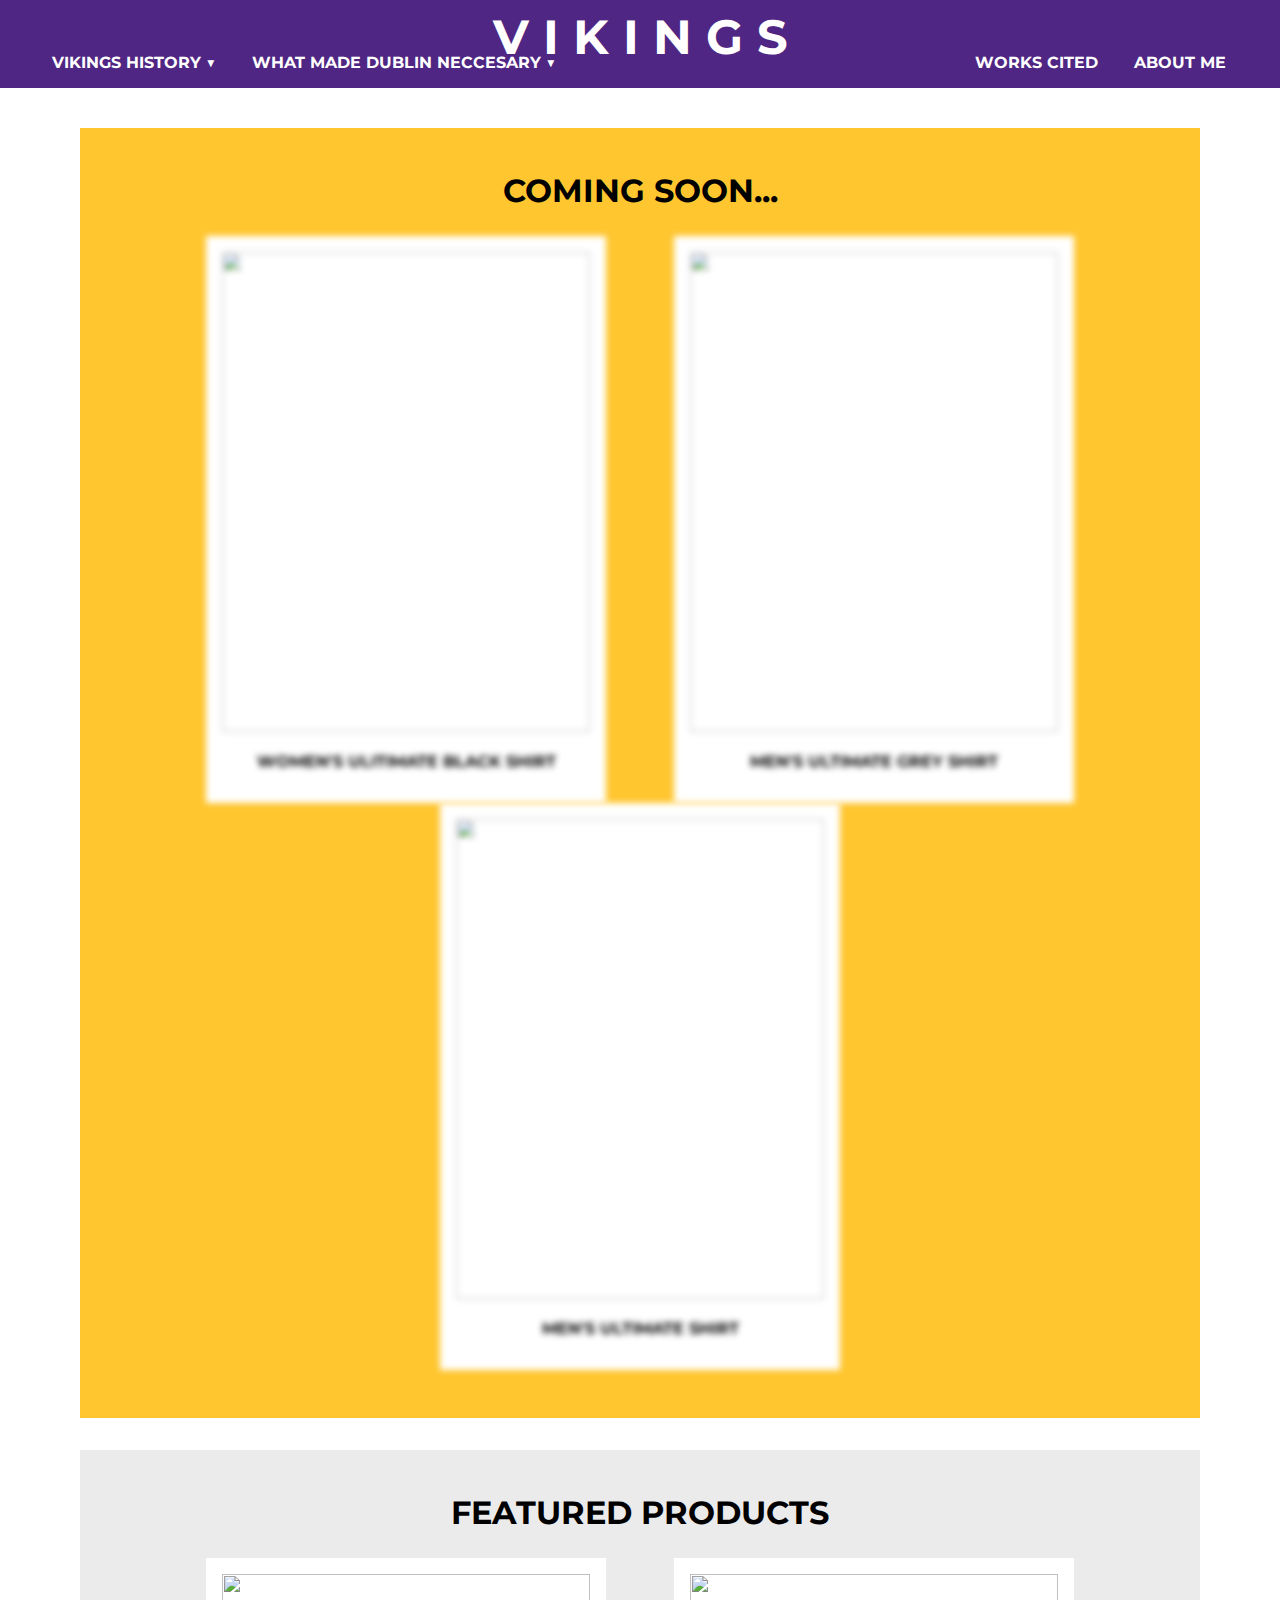
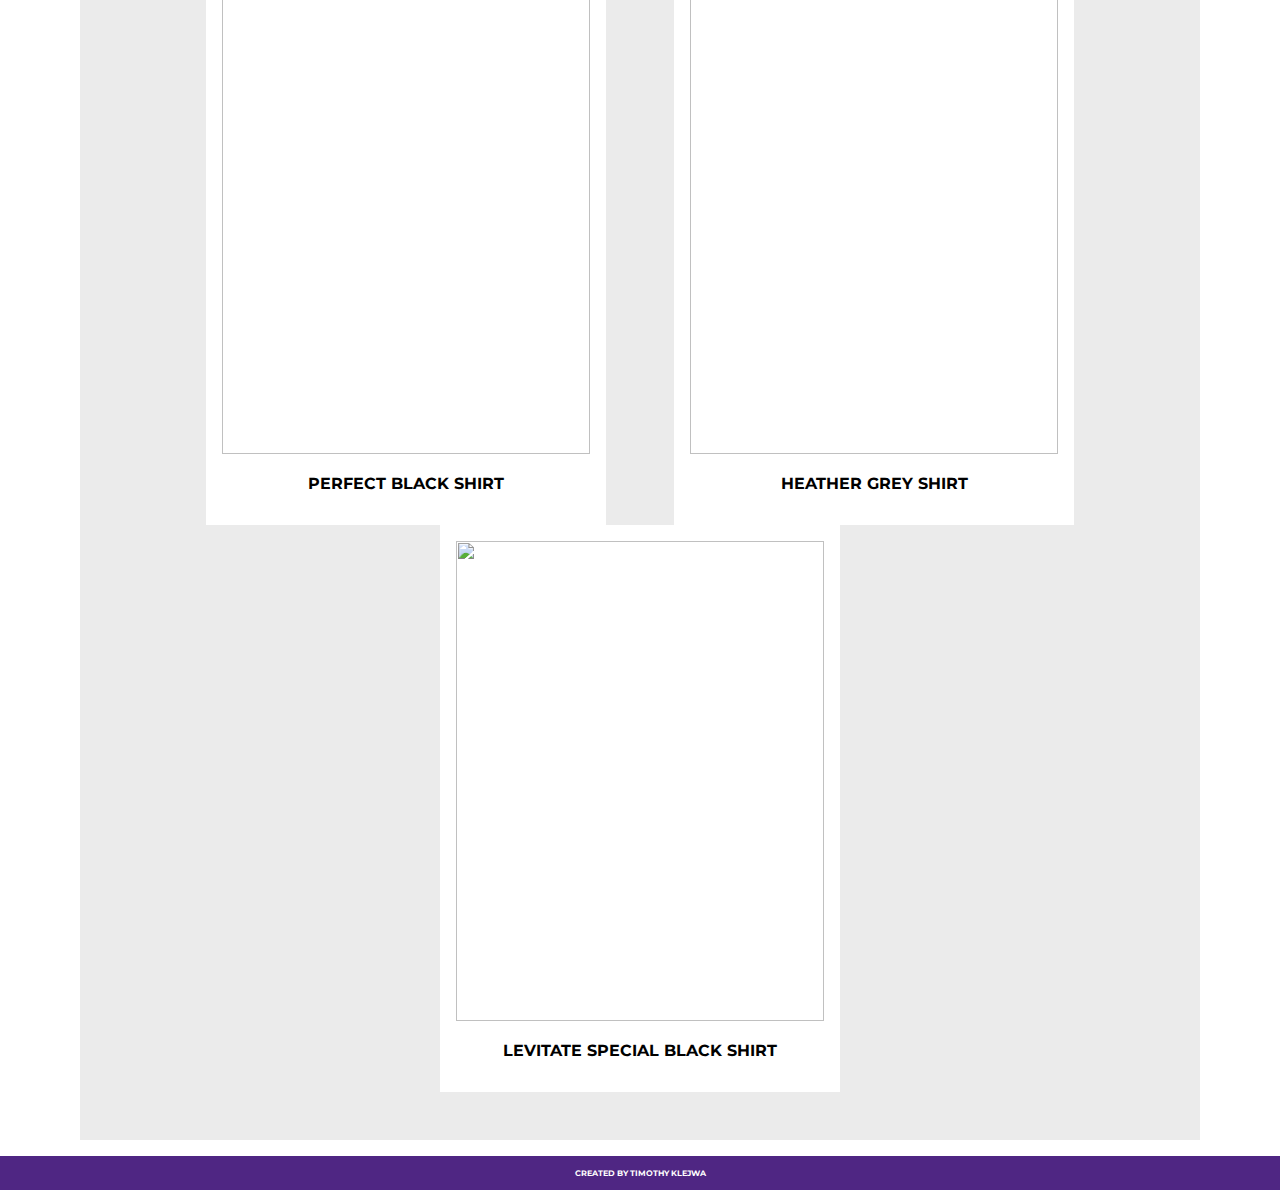
==== index.html @ 91ad6d4c "Vikings not Finished" ====
<!DOCTYPE html>
<html lang="en">
<head>
    <link rel="apple-touch-icon" sizes="180x180" href="images/apple-touch-icon.png">
    <link rel="icon" type="image/png" sizes="32x32" href="images/favicon-32x32.png">
    <link rel="icon" type="image/png" sizes="16x16" href="images/favicon-16x16.png">
    <link rel="manifest" href="images/site.webmanifest">
    <link rel="mask-icon" href="images/safari-pinned-tab.svg" color="#5bbad5">
    <link rel="shortcut icon" href="images/favicon.ico">
    <meta name="msapplication-TileColor" content="#da532c">
    <meta name="msapplication-config" content="images/browserconfig.xml">
    <meta name="theme-color" content="#ffffff">
    <link rel="preconnect" href="https://fonts.googleapis.com">
    <link rel="preconnect" href="https://fonts.gstatic.com" crossorigin>
    <link href="https://fonts.googleapis.com/css2?family=Montserrat&display=swap" rel="stylesheet">
    <link rel="stylesheet" href="styles.css">
    <meta charset="UTF-8">
    <meta http-equiv="X-UA-Compatible" content="IE=edge">
    <meta name="viewport" content="width=device-width, initial-scale=1.0">
    <title>Vikings and Dublin</title>
</head>
<body>
    <header>
        <nav>
            <div class="left">
                <a href="men.html">Vikings History ▼</a> 
                <a href ="women.html">What Made Dublin Neccesary ▼</a>
            </div>
            <div class="right">
                <a href="contact.html">works cited</a>
                <a href="cart.html">about me</a>
            </div>
            <a href ="index.html"><h1>V I K I N G S</h1></a>
        </nav>
    </header>
<main>
    <section>
    <h2>Coming Soon...</h2>
    <div class="soon">
        <img src="images/girl-black-L.png" alt="">
        <h3>Women's Ulitimate Black Shirt</h3>
    </div>
    <div class="soon">
        <img src="images/grey-shirt-L.png" alt="">
        <h3>Men's Ultimate Grey Shirt</h3>
    </div>
    <div class="soon">
        <img src="images/black-shirt-L.png" alt="">
        <h3>Men's Ultimate Shirt</h3>
    </div>
    </section>

    <section class="featured">
    <h2>Featured Products</h2>
    <div class="images">
        <img src="images/girl-black-L.png" alt="">
        <h3>Perfect Black Shirt</h3>
    </div>
    <div class="images">
        <img src="images/grey-shirt-L.png" alt="">
        <h3>Heather Grey Shirt</h3>
    </div>
    <div class="images">
        <img src="images/black-shirt-L.png" alt="">
        <h3>Levitate Special Black Shirt</h3>
    </div>
</section>
</main>

    <div class="footershop">
        <footer>
            <p>Created By Timothy Klejwa</p>
        </footer>
    </div>
</body>
</html>
---- styles.css ----
/*For Header On Each Page*/
body {
    font-family: 'Times New Roman', Times, serif;
    margin: 0;
}
header{
    background-color: #4F2683;
    color: #fff;
    position: fixed;
    top: 0;
    left: 0;
    right: 0;
    z-index: 1000;
    padding: 20px;
    height: 3rem;
}

h1{
    font-family: 'Montserrat';
    font-size: 3rem;
    color: #fff;
    position: absolute;
    top: 5%;
    left: 50%;
    transform: translate(-50%, -50%);
}
header>nav>.left{
    position: absolute;
    bottom: 0;
    padding: 0 0 1rem 1rem; 
}
header>nav>.right{
    position: absolute;
    bottom: 0;
    right:3%;
    padding: 0 0 1rem 1rem; 
}
header>nav>.right>a>img{
    height: 1.5rem;
    width: auto;
    max-height: 100%;
}

header nav div a {
    font-family: 'Montserrat';
    font-weight: bold;
    text-transform: uppercase;
    color: white;
    background-color: #4F2683;
    text-decoration: none;
    padding: 1rem;
    position: relative;
}

header nav div a:before {
    content: '';
    position: absolute;
    width: 0;
    height: 2px;
    background: #ebebeb;
    left: 0;
    bottom: 0;
    transition: all 0.2s;
}
header nav a:hover:before {
    width: 100%;
}
/*End of Heading*/
section{
    text-align: center;
    background-color: #FFC62F;
    padding: 1rem;
    padding-bottom: 3rem;
    max-width: 85%;
    height: fit-content;
    margin: 1rem auto;
    margin-top: 8rem;
}
.footer{
    font-family: 'Montserrat';
    font-weight: bold;
    font-size: .5rem;
    text-transform: uppercase;
    background-color: #4F2683;
    color: #fff;
    padding: .25rem;
    text-align: center;
    position: absolute;
    bottom: 0;
    left: 0;
    right: 0;
    max-width: 100%

}
.footershop{
    font-family: 'Montserrat';
    font-weight: bold;
    text-transform: uppercase;
    font-size: .5rem;
    background-color: #4F2683;
    color: #fff;
    padding: .25rem;
    text-align: center;
    position: relative;
    bottom: 0;
    left: 0;
    right: 0;
    max-width: 100%
    
}
/*For Contact Us Form*/
form {
    text-align: center;
    padding: 10px;
  }
  form>.M{
    padding: 10px;
    display: block;
    margin: 0 auto;
}
#name, #email {
  margin-right: 17px;
  margin-left: 17px;
}
input[type=text]{
    width: 174px;
    height:50px;
    border: 1px solid black;
    font-family: 'Montserrat';
}
textarea {  
    height: 20rem;
    width: 24.5rem;
    font-family: 'Montserrat';
    border: 1px solid black;
}
input[type=submit] {
    width: 25rem;
    height: 3rem;
    font-family: 'Montserrat';
    font-size: 1.5rem;
    font-weight: bold;
    color: white;
    border: 1px solid #4F2683;
    background-color: #4F2683;
    transition: all 1s;
    background-image: linear-gradient(to right, #df7116 0%, white 50%, #df7116 100%);
    background-size: 200% 100%;
    background-position: left bottom;
  }
  input[type=submit]:hover {
    color: white;
    background-color: white;
    background-position: right bottom;
  }
  /*For Contact Us Form H1*/
  section>p{
    font-family: 'Montserrat';
    font-size: 0.75rem;
    font-weight: bold;
    text-transform: uppercase;
    color: black;
  }
.contacth{
    font-family: 'Montserrat';
    font-weight: bold;
    text-transform: uppercase;
    text-align: center;
}
#notification{
    font-family: 'Montserrat';
    font-size: 1rem;
    font-weight: bold;
    text-transform: uppercase;
    color: black;
}
/*End of Contact Us Form*/

/*Heading for front men and womens page*/
h2{
    font-family: 'Montserrat';
    font-size: 2rem;
    font-weight: bold;
    text-transform: uppercase;
    color: black;
    text-align:center;
}

/*images for pages*/
h3{
    font-family: 'Montserrat';
    font-size: 1rem;
    font-weight: bold;
    text-transform: uppercase;
    color: black;
    text-align:center; 
}
.images{
    background-color: white;
    padding: 1rem;
    display: inline-block;
    margin-right: 2rem;
    margin-left: 2rem;
    vertical-align: top;
    justify-content: center;
    transition: transform 0.5s ease-in-out;
}
.images:hover {
    transform: scale(1.05);
 }
img{
    width: 23rem;
    height:30rem;
}

/*Home Page Coming Soon*/

.soon{
    background-color: white;
    padding: 1rem;
    display: inline-block;
    margin-right: 2rem;
    margin-left: 2rem;
    vertical-align: top;
    justify-content: center;
    filter: blur(3px);
    transition: transform 0.5s, filter 0.5s ease-in-out;
}
.soon:hover {
    transform: scale(1.05);
    filter: blur(0px);
}

/*Home Page Featured Main*/

.featured{
    text-align: center;
    background-color: #ebebeb;
    padding: 1rem;
    padding-bottom: 3rem;
    max-width: 85%;
    height: fit-content;
    margin: 1rem auto;
    margin-top: 2rem;
}

/*NoTitle Main*/
.notitle{
    text-align: center;
    background-color: #ebebeb;
    padding: 1rem;
    padding-top: 3rem;
    padding-bottom: 3rem;
    max-width: 85%;
    height: fit-content;
    margin: 1rem auto;
    margin-top: 2rem;
}

/*Shopping Cart*/
.first{
    height: 100px;
    width: 100px;
}
.but{
    height: 3rem;
    font-family: 'Montserrat';
    font-size: 1.5rem;
    font-weight: bold;
    text-decoration: none;
    color: white;
    border: 1px solid #df16d5;
    background-color: #df16d5;
    transition: all 1s;
    padding: 0.25rem 2rem 0.25rem 2rem;
    background-image: linear-gradient(to right, #df7116 0%, white 50%, #df7116 100%);
    background-size: 200% 100%;
    background-position: left bottom;
  }
.but:hover {
    color: white;
    background-color: white;
    background-position: right bottom;
  }
  @media only screen and (max-width: 600px) {
    /* styles for screens with a maximum width of 600px */
  
    /* For Header On Each Page */
    header {
      /* reduce the height of the header */
      height: 4rem;
    }
  
    /* reduce the size of the header title */
    h1 {
      font-size: 2rem;
    }
  
    /* reduce the padding on the left and right navigation links */
    header nav div a {
        font-size: .75rem;
      padding: 0.5rem;
    }
  
    /* reduce the size of the shopping cart icon */
    header nav .right a img {
      height: 1rem;
    }
  
    /* reduce the size of the textarea in the contact form */
    form .M textarea {
      height: 10rem;
      width: 12.5rem;
    }
  
    /* reduce the size of the submit button in the contact form */
    form .actions input[type="submit"] {
      width: 12.5rem;
      height: 1.5rem;
      font-size: 1rem;
    }
  
    /* reduce the margin on the images on the product pages */
    .images {
      margin-right: 1rem;
      margin-left: 1rem;
    }
  
    /* reduce the size of the images on the product pages */
    .images img {
      width: 11.5rem;
      height: 15rem;
    }
  
    /* reduce the margin on the "Coming Soon" images on the homepage */
    .soon {
      margin-right: 1rem;
      margin-left: 1rem;
    }
  
    /* reduce the size of the "Coming Soon" images on the homepage */
    .soon img {
      width: 11.5rem;
      height: 15rem;
    }
  
    /* reduce the width of the main section on the homepage */
    .featured,
    .notitle {
      max-width: 75%;
    }
  
    /* reduce the size of the image in the shopping cart */
    .first {
      height: 50px;
      width: 50px;
    }
    /*reduce the size of the headers under the images */
    h3{
        font-size: .65rem;
    /*reduce the size of the footers*/
    }
    .footer{
        padding: .1rem;
    }
    .footershop{
        padding: .1rem;
    }
}
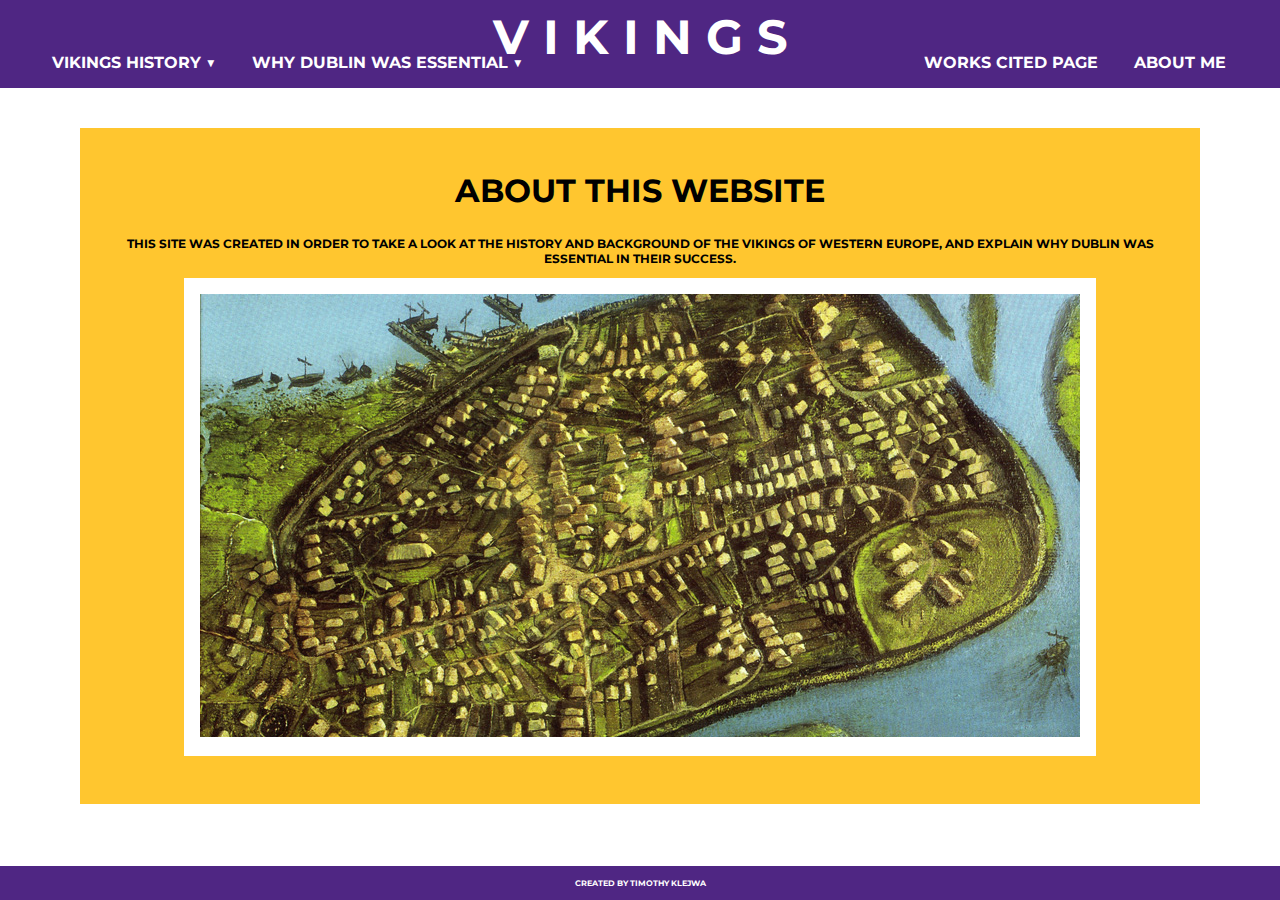
==== commit b7b5614c: "vikings" ====
--- a/index.html
+++ b/index.html
@@ -1,15 +1,6 @@
 <!DOCTYPE html>
 <html lang="en">
 <head>
-    <link rel="apple-touch-icon" sizes="180x180" href="images/apple-touch-icon.png">
-    <link rel="icon" type="image/png" sizes="32x32" href="images/favicon-32x32.png">
-    <link rel="icon" type="image/png" sizes="16x16" href="images/favicon-16x16.png">
-    <link rel="manifest" href="images/site.webmanifest">
-    <link rel="mask-icon" href="images/safari-pinned-tab.svg" color="#5bbad5">
-    <link rel="shortcut icon" href="images/favicon.ico">
-    <meta name="msapplication-TileColor" content="#da532c">
-    <meta name="msapplication-config" content="images/browserconfig.xml">
-    <meta name="theme-color" content="#ffffff">
     <link rel="preconnect" href="https://fonts.googleapis.com">
     <link rel="preconnect" href="https://fonts.gstatic.com" crossorigin>
     <link href="https://fonts.googleapis.com/css2?family=Montserrat&display=swap" rel="stylesheet">
@@ -23,51 +14,30 @@
     <header>
         <nav>
             <div class="left">
-                <a href="men.html">Vikings History ▼</a> 
-                <a href ="women.html">What Made Dublin Neccesary ▼</a>
+                <a href="vikings.html">Vikings History ▼</a> 
+                <a href ="dublin.html">Why Dublin Was Essential ▼</a>
             </div>
             <div class="right">
-                <a href="contact.html">works cited</a>
-                <a href="cart.html">about me</a>
+                <a href="works.html">works cited page</a>
+                <a href="me.html">about me</a>
             </div>
             <a href ="index.html"><h1>V I K I N G S</h1></a>
         </nav>
     </header>
 <main>
     <section>
-    <h2>Coming Soon...</h2>
-    <div class="soon">
-        <img src="images/girl-black-L.png" alt="">
-        <h3>Women's Ulitimate Black Shirt</h3>
-    </div>
-    <div class="soon">
-        <img src="images/grey-shirt-L.png" alt="">
-        <h3>Men's Ultimate Grey Shirt</h3>
-    </div>
-    <div class="soon">
-        <img src="images/black-shirt-L.png" alt="">
-        <h3>Men's Ultimate Shirt</h3>
+    <h2>About This Website</h2>
+    <p>This site was created in order to take a look at the history and background of the Vikings of Western Europe, and explain why Dublin was Essential in their success.</p>
+
+    
+    <div class="images">
+        <img src="images/dublin-city-1.jpg" alt="">
+        
     </div>
     </section>
-
-    <section class="featured">
-    <h2>Featured Products</h2>
-    <div class="images">
-        <img src="images/girl-black-L.png" alt="">
-        <h3>Perfect Black Shirt</h3>
-    </div>
-    <div class="images">
-        <img src="images/grey-shirt-L.png" alt="">
-        <h3>Heather Grey Shirt</h3>
-    </div>
-    <div class="images">
-        <img src="images/black-shirt-L.png" alt="">
-        <h3>Levitate Special Black Shirt</h3>
-    </div>
-</section>
 </main>
 
-    <div class="footershop">
+    <div class="footer">
         <footer>
             <p>Created By Timothy Klejwa</p>
         </footer>
--- a/styles.css
+++ b/styles.css
@@ -197,6 +197,10 @@
     text-align:center; 
 }
 .images{
+  font-family: 'Montserrat';
+    font-size: 0.75rem;
+    font-weight: bold;
+    text-transform: uppercase;
     background-color: white;
     padding: 1rem;
     display: inline-block;
@@ -206,31 +210,11 @@
     justify-content: center;
     transition: transform 0.5s ease-in-out;
 }
-.images:hover {
-    transform: scale(1.05);
- }
-img{
-    width: 23rem;
-    height:30rem;
-}
-
-/*Home Page Coming Soon*/
-
-.soon{
-    background-color: white;
-    padding: 1rem;
-    display: inline-block;
-    margin-right: 2rem;
-    margin-left: 2rem;
-    vertical-align: top;
-    justify-content: center;
-    filter: blur(3px);
-    transition: transform 0.5s, filter 0.5s ease-in-out;
-}
-.soon:hover {
-    transform: scale(1.05);
-    filter: blur(0px);
-}
+.tex{
+  width: 23rem;
+  height:30rem;
+}
+
 
 /*Home Page Featured Main*/
 
@@ -263,18 +247,21 @@
     height: 100px;
     width: 100px;
 }
+
 .but{
     height: 3rem;
     font-family: 'Montserrat';
-    font-size: 1.5rem;
-    font-weight: bold;
+    font-size: 1rem;
+    font-weight: bold;
+    text-transform: uppercase;
     text-decoration: none;
-    color: white;
-    border: 1px solid #df16d5;
-    background-color: #df16d5;
+    color: black;
+    display: block;
+    border: 1px solid #FFC62F ;
+    background-color: #FFC62F ;
     transition: all 1s;
     padding: 0.25rem 2rem 0.25rem 2rem;
-    background-image: linear-gradient(to right, #df7116 0%, white 50%, #df7116 100%);
+    background-image: linear-gradient(to right, #4F2683 , 0%, #FFC62F 50%, #4F2683 100%);
     background-size: 200% 100%;
     background-position: left bottom;
   }
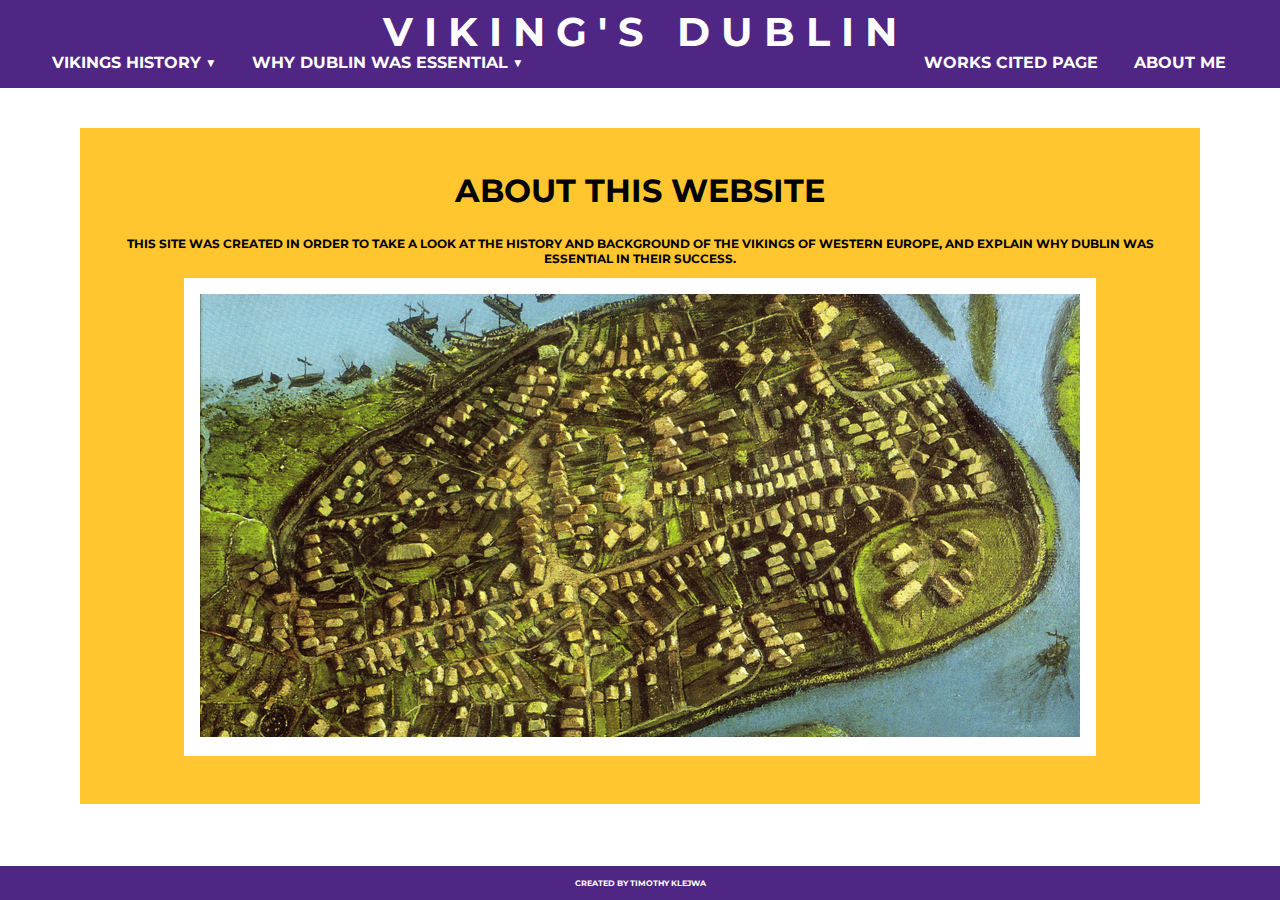
==== commit 3c4f3620: "Vikings Finished" ====
--- a/index.html
+++ b/index.html
@@ -21,7 +21,7 @@
                 <a href="works.html">works cited page</a>
                 <a href="me.html">about me</a>
             </div>
-            <a href ="index.html"><h1>V I K I N G S</h1></a>
+            <a href ="index.html"><h1>V I K I N G ' S &nbsp; D U B L I N</h1></a>
         </nav>
     </header>
 <main>
@@ -32,7 +32,6 @@
     
     <div class="images">
         <img src="images/dublin-city-1.jpg" alt="">
-        
     </div>
     </section>
 </main>
--- a/styles.css
+++ b/styles.css
@@ -18,7 +18,7 @@
 
 h1{
     font-family: 'Montserrat';
-    font-size: 3rem;
+    font-size: 2.5rem;
     color: #fff;
     position: absolute;
     top: 5%;
@@ -201,6 +201,7 @@
     font-size: 0.75rem;
     font-weight: bold;
     text-transform: uppercase;
+    text-align: start !important;
     background-color: white;
     padding: 1rem;
     display: inline-block;
@@ -210,6 +211,10 @@
     justify-content: center;
     transition: transform 0.5s ease-in-out;
 }
+.me{
+  width: 50rem;
+  height:30rem;
+}
 .tex{
   width: 23rem;
   height:30rem;
@@ -232,7 +237,7 @@
 /*NoTitle Main*/
 .notitle{
     text-align: center;
-    background-color: #ebebeb;
+    background-color: #FFC62F;
     padding: 1rem;
     padding-top: 3rem;
     padding-bottom: 3rem;
@@ -270,18 +275,18 @@
     background-color: white;
     background-position: right bottom;
   }
-  @media only screen and (max-width: 600px) {
+  @media only screen and (max-width: 1000px) {
     /* styles for screens with a maximum width of 600px */
   
     /* For Header On Each Page */
     header {
       /* reduce the height of the header */
-      height: 4rem;
+      height: 3rem;
     }
   
     /* reduce the size of the header title */
     h1 {
-      font-size: 2rem;
+      font-size: 1.5rem;
     }
   
     /* reduce the padding on the left and right navigation links */
@@ -316,8 +321,8 @@
   
     /* reduce the size of the images on the product pages */
     .images img {
-      width: 11.5rem;
-      height: 15rem;
+      width: 20rem;
+      height: 10rem;
     }
   
     /* reduce the margin on the "Coming Soon" images on the homepage */
@@ -350,8 +355,84 @@
     }
     .footer{
         padding: .1rem;
+        position: relative;
     }
     .footershop{
         padding: .1rem;
     }
-}+}
+@media only screen and (max-width: 600px) {
+  /* styles for screens with a maximum width of 400px */
+   /* For Header On Each Page */
+   header {
+    /* reduce the height of the header */
+    height: 3rem;
+  }
+
+  /* reduce the size of the header title */
+  h1 {
+    font-size: 1rem;
+  }
+
+  /* reduce the padding on the left and right navigation links */
+  header nav div a {
+    font-size: .5rem;
+    padding: 0.5rem;
+  }
+    /* reduce the size of the shopping cart icon */
+    header nav .right a img {
+      height: 1rem;
+    }
+  
+    /* reduce the size of the textarea in the contact form */
+    form .M textarea {
+      height: 10rem;
+      width: 12.5rem;
+    }
+  
+    /* reduce the size of the submit button in the contact form */
+    form .actions input[type="submit"] {
+      width: 12.5rem;
+      height: 1.5rem;
+      font-size: 1rem;
+    }
+  
+    /* reduce the margin on the images on the product pages */
+    .images {
+      margin-right: 1rem;
+      margin-left: 1rem;
+    }
+  
+    /* reduce the size of the images on the product pages */
+    .images img {
+      width: 100%;
+      height: 12rem;
+    }
+  
+    /* reduce the width of the main section on the homepage */
+    .featured,
+    .notitle {
+      max-width: 75%;
+    }
+  
+    /* reduce the size of the image in the shopping cart */
+    .first {
+      height: 50px;
+      width: 50px;
+    }
+    /*reduce the size of the headers under the images */
+    h3{
+        font-size: .65rem;
+    /*reduce the size of the footers*/
+    }
+    .footer{
+        padding: .1rem;
+        position: relative;
+    }
+    .footershop{
+        padding: .1rem;
+    }
+    .tex{
+      width: 100%;
+    }
+}
